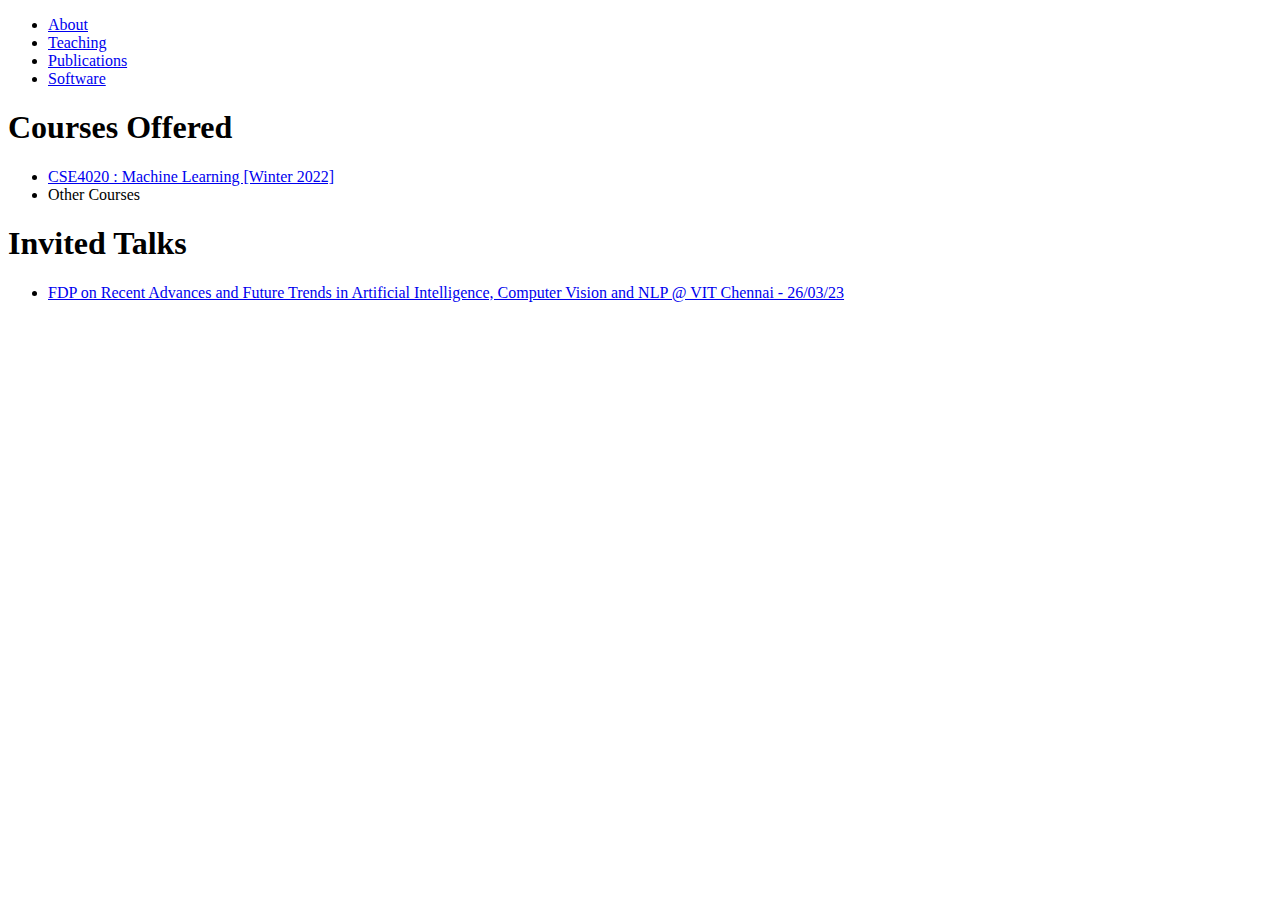
==== teaching.html @ 9a517a27 "presentation pdf updated" ====
<!DOCTYPE html>
<html lang="en">

<head>
    <title>Teaching</title>
    <link href="https://cdn.jsdelivr.net/npm/bootstrap@5.2.3/dist/css/bootstrap.min.css" rel="stylesheet"
        integrity="sha384-rbsA2VBKQhggwzxH7pPCaAqO46MgnOM80zW1RWuH61DGLwZJEdK2Kadq2F9CUG65" crossorigin="anonymous">
    <link rel="stylesheet" href="assets/styles/styles.css">
</head>

<body>
    <header class="d-flex justify-content-center py-3 text-bg-dark">
        <ul class="nav nav-pills">
            <li class="nav-item"><a href="index.html" class="nav-link">About</a></li>
            <li class="nav-item"><a href="./teaching.html" class="nav-link active" aria-current="page">Teaching</a></li>
            <li class="nav-item"><a href="#" class="nav-link">Publications</a></li>
            <li class="nav-item"><a href="#" class="nav-link">Software</a></li>
        </ul>
    </header>

    <div class="container mt-3">
        <h1>Courses Offered</h1>

        <ul class="list-group">
            <li class="list-group-item">
                <a href="./courses/ml-2022.html" class="text-decoration-none">CSE4020 : Machine Learning [Winter
                    2022]</a>
            </li>
            <li class="list-group-item">Other Courses</li>
        </ul>
    </div>

    <div class="container mt-5">
        <h1>Invited Talks</h1>

        <ul class="list-group">
            <li class="list-group-item">
                <a href="https://docs.google.com/presentation/d/1GmbKS7PvDDQdQVdOQDSSp8iXF6Uu6ZqD/edit?usp=share_link&ouid=108630019568477764686&rtpof=true&sd=true"
                    class="text-decoration-none" target="_blank">FDP on Recent Advances and Future Trends in Artificial Intelligence, Computer Vision and NLP @ VIT Chennai - 26/03/23</a>
            </li>
        </ul>
    </div>

    <script src="https://cdn.jsdelivr.net/npm/bootstrap@5.2.3/dist/js/bootstrap.bundle.min.js"
        integrity="sha384-kenU1KFdBIe4zVF0s0G1M5b4hcpxyD9F7jL+jjXkk+Q2h455rYXK/7HAuoJl+0I4"
        crossorigin="anonymous"></script>
    <script src="custom.js"></script>
</body>

</html>
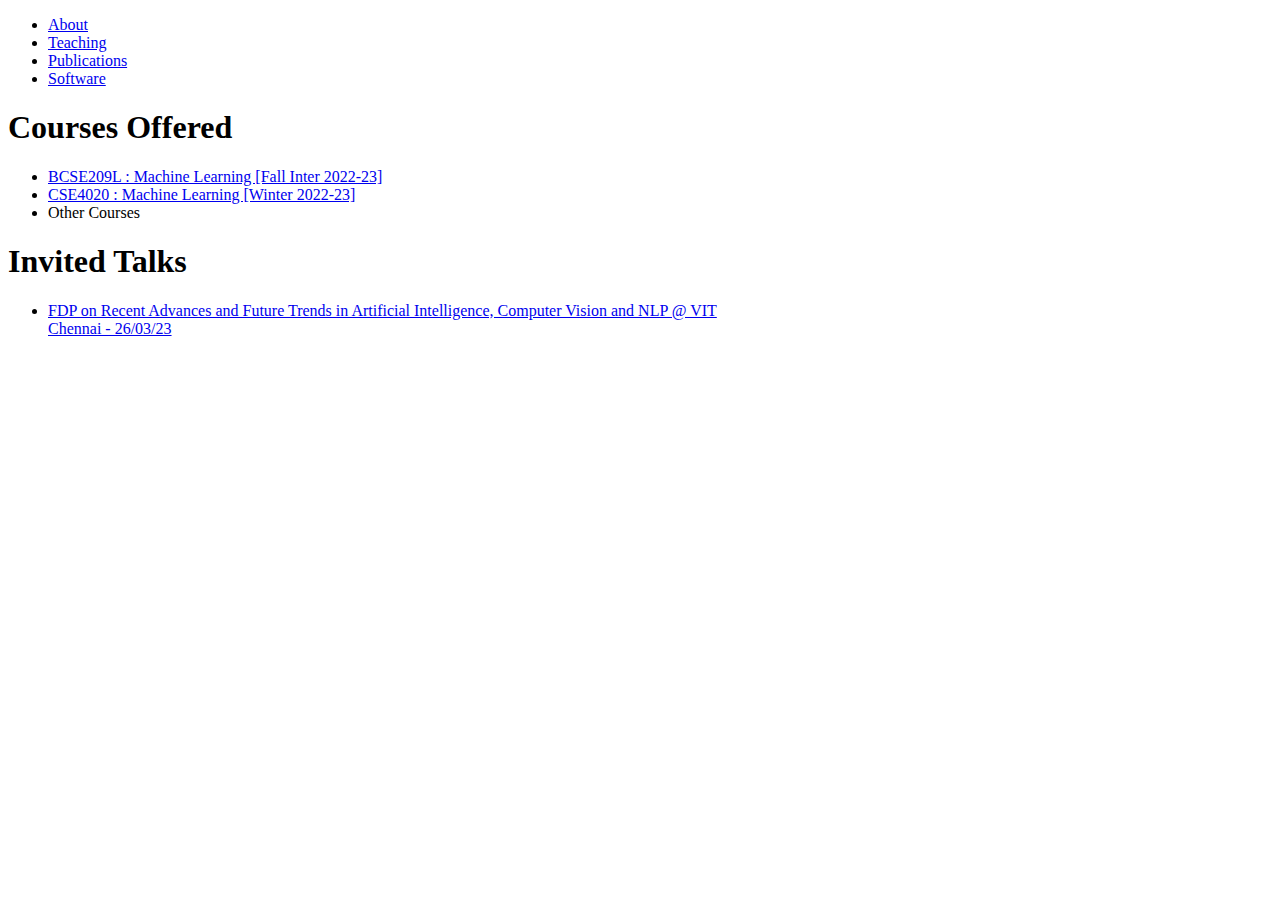
==== commit e1e5573d: "lectures 5,6 added" ====
--- a/teaching.html
+++ b/teaching.html
@@ -23,8 +23,12 @@
 
         <ul class="list-group">
             <li class="list-group-item">
+                <a href="./courses/ml-fall-23-24.html" class="text-decoration-none">BCSE209L : Machine Learning [Fall Inter
+                    2022-23]</a>
+            </li>
+            <li class="list-group-item">
                 <a href="./courses/ml-2022.html" class="text-decoration-none">CSE4020 : Machine Learning [Winter
-                    2022]</a>
+                    2022-23]</a>
             </li>
             <li class="list-group-item">Other Courses</li>
         </ul>
@@ -35,7 +39,7 @@
 
         <ul class="list-group">
             <li class="list-group-item">
-                <a href="https://docs.google.com/presentation/d/1GmbKS7PvDDQdQVdOQDSSp8iXF6Uu6ZqD/edit?usp=share_link&ouid=108630019568477764686&rtpof=true&sd=true"
+                <a href="https://drive.google.com/file/d/1CHgJ-zHPTOTbSeLc3ezgsTXL7pyWqu-b/view?usp=share_link"
                     class="text-decoration-none" target="_blank">FDP on Recent Advances and Future Trends in Artificial Intelligence, Computer Vision and NLP @ VIT Chennai - 26/03/23</a>
             </li>
         </ul>
--- a/assets/styles/styles.css
+++ b/assets/styles/styles.css
@@ -0,0 +1,17 @@
+section {
+    margin-top: 2em;
+}
+
+.container {
+    width: 60%;
+}
+
+#intro,
+#research {
+    text-align: justify;
+}
+
+
+.title {
+    line-height: 10px;
+}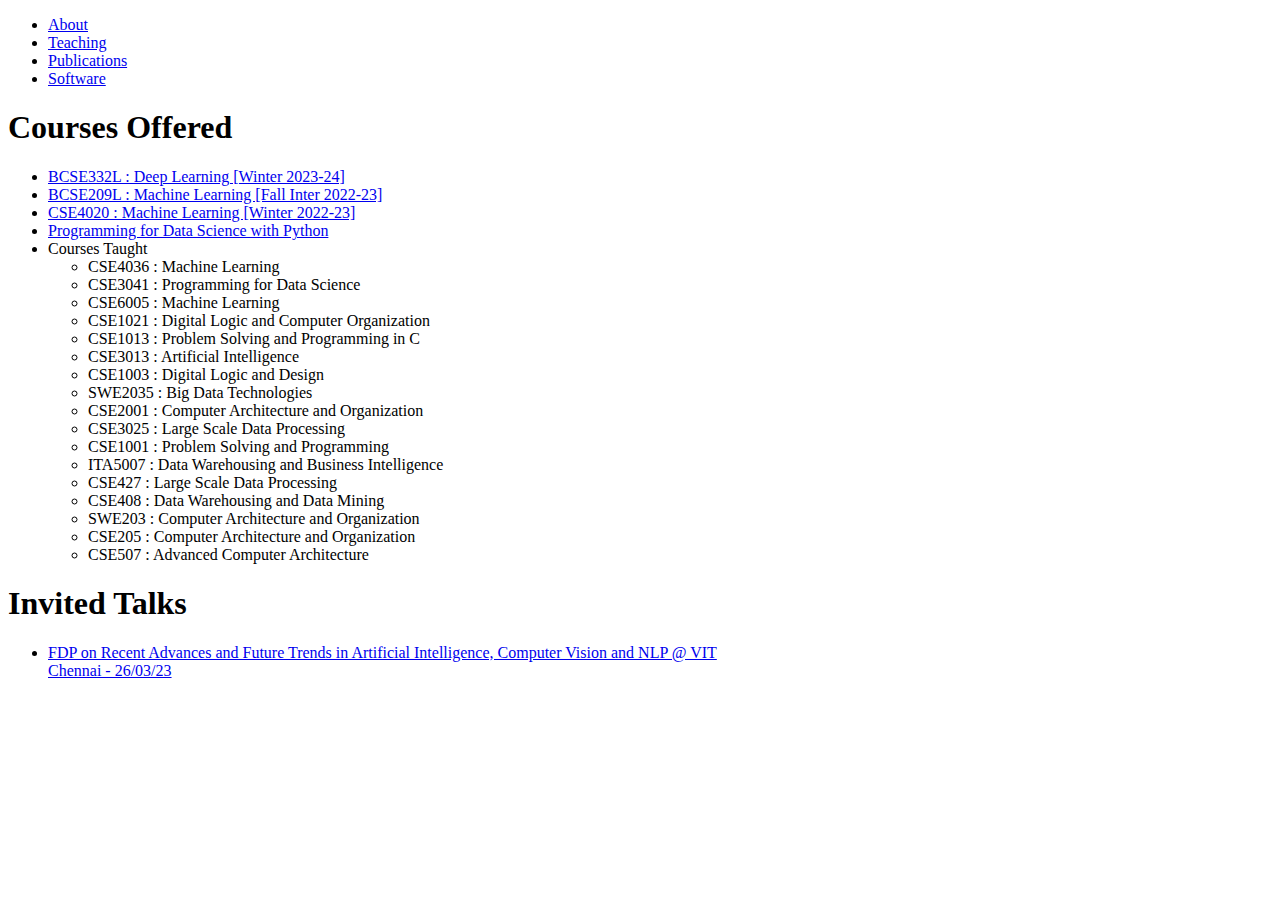
==== commit 35a27168: "DL course page init" ====
--- a/teaching.html
+++ b/teaching.html
@@ -23,14 +23,78 @@
 
         <ul class="list-group">
             <li class="list-group-item">
-                <a href="./courses/ml-fall-23-24.html" class="text-decoration-none">BCSE209L : Machine Learning [Fall Inter
+                <a href="./courses/dl-win-23-24.html" class="text-decoration-none">BCSE332L : Deep Learning [Winter 
+                    2023-24]</a>
+            </li>
+            <li class="list-group-item">
+                <a href="./courses/ml-fallinter-22-23.html" class="text-decoration-none">BCSE209L : Machine Learning [Fall Inter
                     2022-23]</a>
             </li>
             <li class="list-group-item">
                 <a href="./courses/ml-2022.html" class="text-decoration-none">CSE4020 : Machine Learning [Winter
                     2022-23]</a>
             </li>
-            <li class="list-group-item">Other Courses</li>
+            <li class="list-group-item">
+                <a href="https://learning-data-science.vercel.app/" class="text-decoration-none">Programming for Data Science  with Python</a>
+            </li>
+            <li class="list-group-item">Courses Taught</li>
+                <ul class="list-group">
+                    <!-- <li class="list-group-item">
+                        CSE4020 : Machine Learning 
+                    </li> -->
+                    <li class="list-group-item">
+                        CSE4036 : Machine Learning 
+                    </li>
+                    <li class="list-group-item">
+                        CSE3041 : Programming for Data Science 
+                    </li>
+                    <li class="list-group-item">
+                        CSE6005 : Machine Learning 
+                    </li>
+                    <li class="list-group-item">
+                        CSE1021 : Digital Logic and Computer Organization 
+                    </li>
+                    <li class="list-group-item">
+                        CSE1013 : Problem Solving and Programming in C 
+                    </li>
+                    <li class="list-group-item">
+                        CSE3013 : Artificial Intelligence 
+                    </li>
+                    <li class="list-group-item">
+                        CSE1003 : Digital Logic and Design 
+                    </li>
+                    <li class="list-group-item">
+                        SWE2035 : Big Data Technologies 
+                    </li>
+                    <li class="list-group-item">
+                        CSE2001 : Computer Architecture and Organization 
+                    </li>
+                    <li class="list-group-item">
+                        CSE3025 : Large Scale Data Processing 
+                    </li>
+                    <li class="list-group-item">
+                        CSE1001 : Problem Solving and Programming 
+                    </li>
+                    <li class="list-group-item">
+                        ITA5007 : Data Warehousing and Business Intelligence 
+                    </li>
+                    <li class="list-group-item">
+                        CSE427 : Large Scale Data Processing 
+                    </li>
+                    <li class="list-group-item">
+                        CSE408 : Data Warehousing and Data Mining 
+                    </li>
+                    <li class="list-group-item">
+                        SWE203 : Computer Architecture and Organization 
+                    </li>
+                    <li class="list-group-item">
+                        CSE205 : Computer Architecture and Organization 
+                    </li>
+                    <li class="list-group-item">
+                        CSE507 : Advanced Computer Architecture 
+                    </li>
+                </ul>
+            
         </ul>
     </div>
 
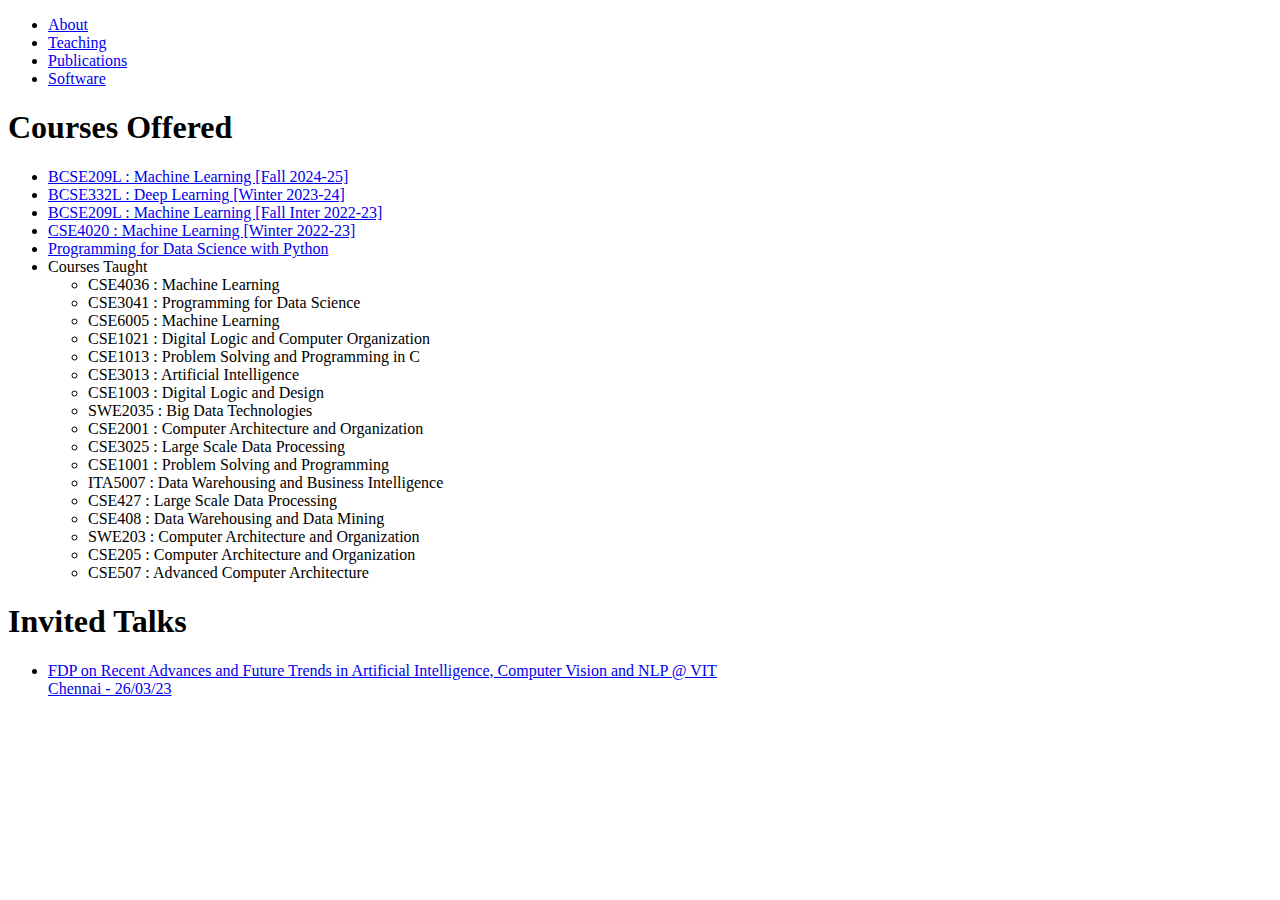
==== commit 44561238: "course page Fall 24-25 and Introduction" ====
--- a/teaching.html
+++ b/teaching.html
@@ -22,6 +22,10 @@
         <h1>Courses Offered</h1>
 
         <ul class="list-group">
+            <li class="list-group-item">
+                <a href="./courses/ml-fall-24-25.html" class="text-decoration-none">BCSE209L : Machine Learning [Fall 
+                    2024-25]</a>
+            </li>
             <li class="list-group-item">
                 <a href="./courses/dl-win-23-24.html" class="text-decoration-none">BCSE332L : Deep Learning [Winter 
                     2023-24]</a>
